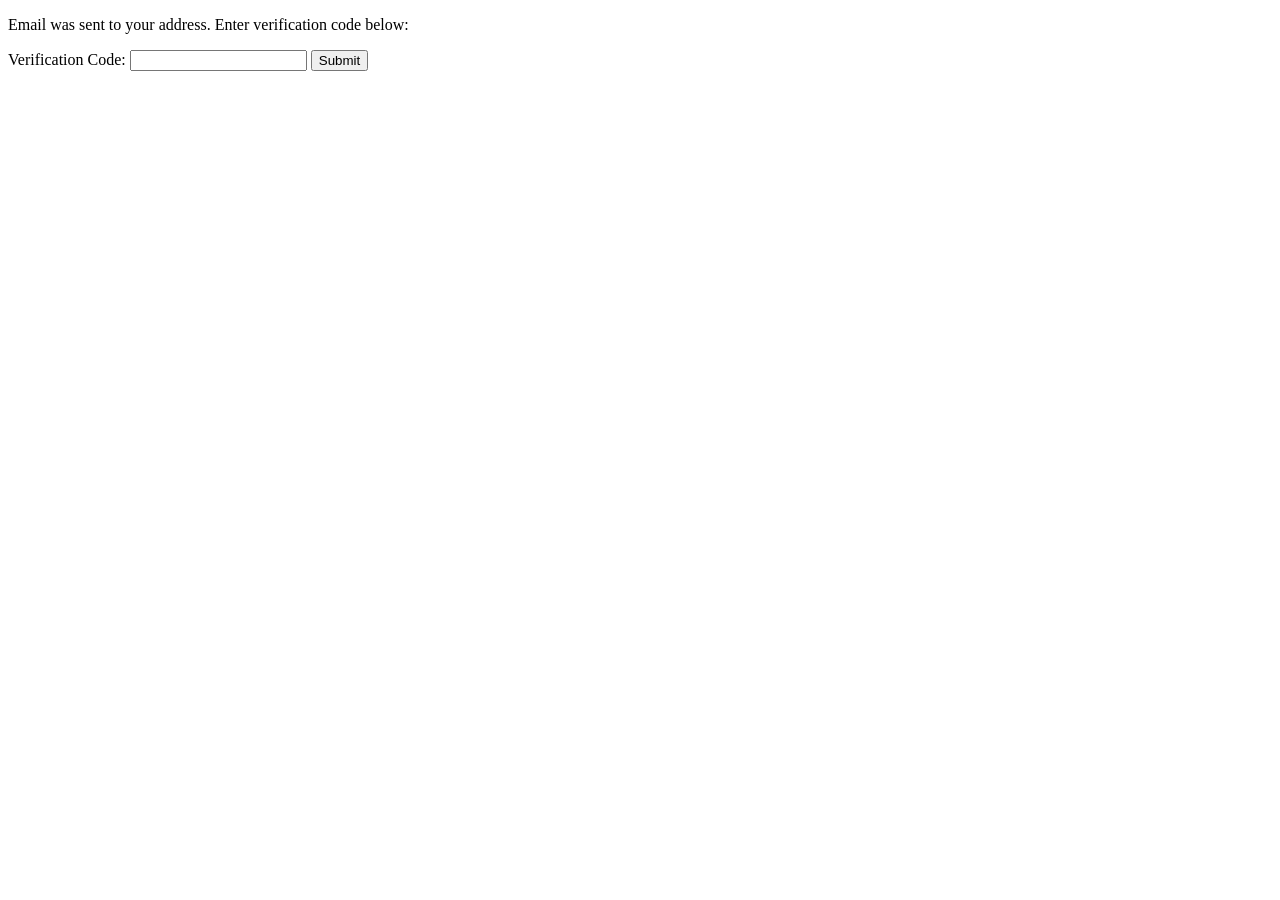
==== nginx/static/confirm.html @ 82a270d1 "FD-12 added nginx reverse proxy, configured ssl" ====
<!DOCTYPE html>
<html>

<head>
    <title>Authentication Confirmation</title>
    <meta charset="UTF-8">
</head>
<script type="text/javascript" src="/script.js"></script>

<body>
    <p>Email was sent to your address. Enter verification code below:</p>
    <form id="confirmationForm" onsubmit="submitConfirmationForm(event)">
        <label for="code">Verification Code:</label>
        <input type="text" id="code" required>
        <button type="submit">Submit</button>
    </form>
    <div id="result"></div>
</body>

</html>
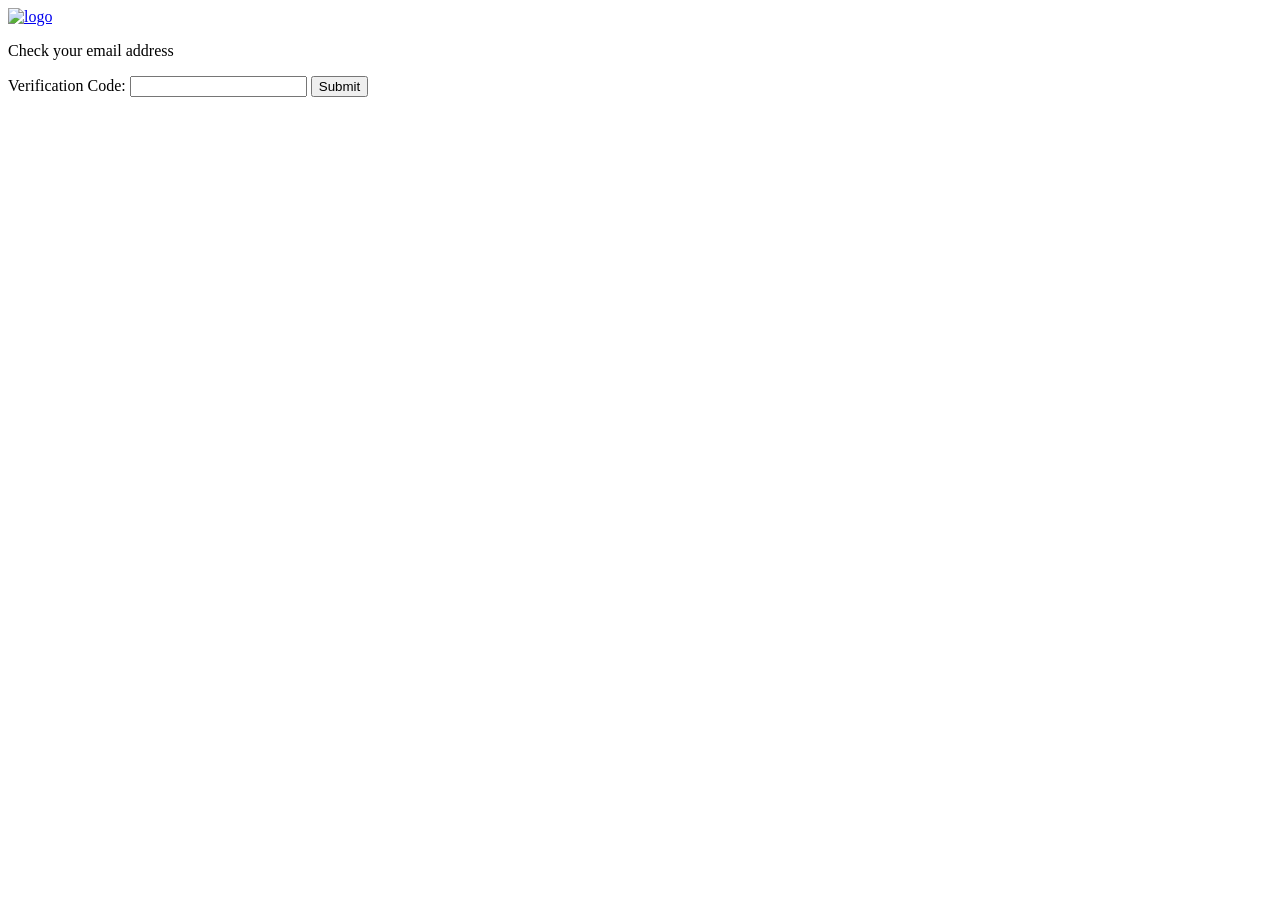
==== commit 7c8fac5c: "FD-13 refactor ui" ====
--- a/nginx/static/confirm.html
+++ b/nginx/static/confirm.html
@@ -1,20 +1,28 @@
-<!DOCTYPE html>
-<html>
-
-<head>
-    <title>Authentication Confirmation</title>
-    <meta charset="UTF-8">
-</head>
-<script type="text/javascript" src="/script.js"></script>
-
-<body>
-    <p>Email was sent to your address. Enter verification code below:</p>
-    <form id="confirmationForm" onsubmit="submitConfirmationForm(event)">
-        <label for="code">Verification Code:</label>
-        <input type="text" id="code" required>
-        <button type="submit">Submit</button>
-    </form>
-    <div id="result"></div>
-</body>
-
+<!DOCTYPE html>
+<html>
+
+<head>
+    <link rel="stylesheet" href="/styles.css">
+    <title>Fake Detector</title>
+    <meta charset="UTF-8">
+</head>
+<script type="text/javascript" src="/script.js"></script>
+
+<body>
+<header>
+    <a href="/index.html">
+        <img class="logo" src="/logo.png" alt="logo">
+    </a>
+</header>
+    <div class="login-form">
+        <p class="confirm-descr">Check your email address</p>
+        <form id="confirmationForm" onsubmit="submitConfirmationForm(event)">
+            <label for="code">Verification Code:</label>
+            <input type="text" class="text-input" id="code" required>
+            <button class="confirm-btn" type="submit">Submit</button>
+        </form>
+        <div id="result"></div>
+    </div>
+</body>
+
 </html>
